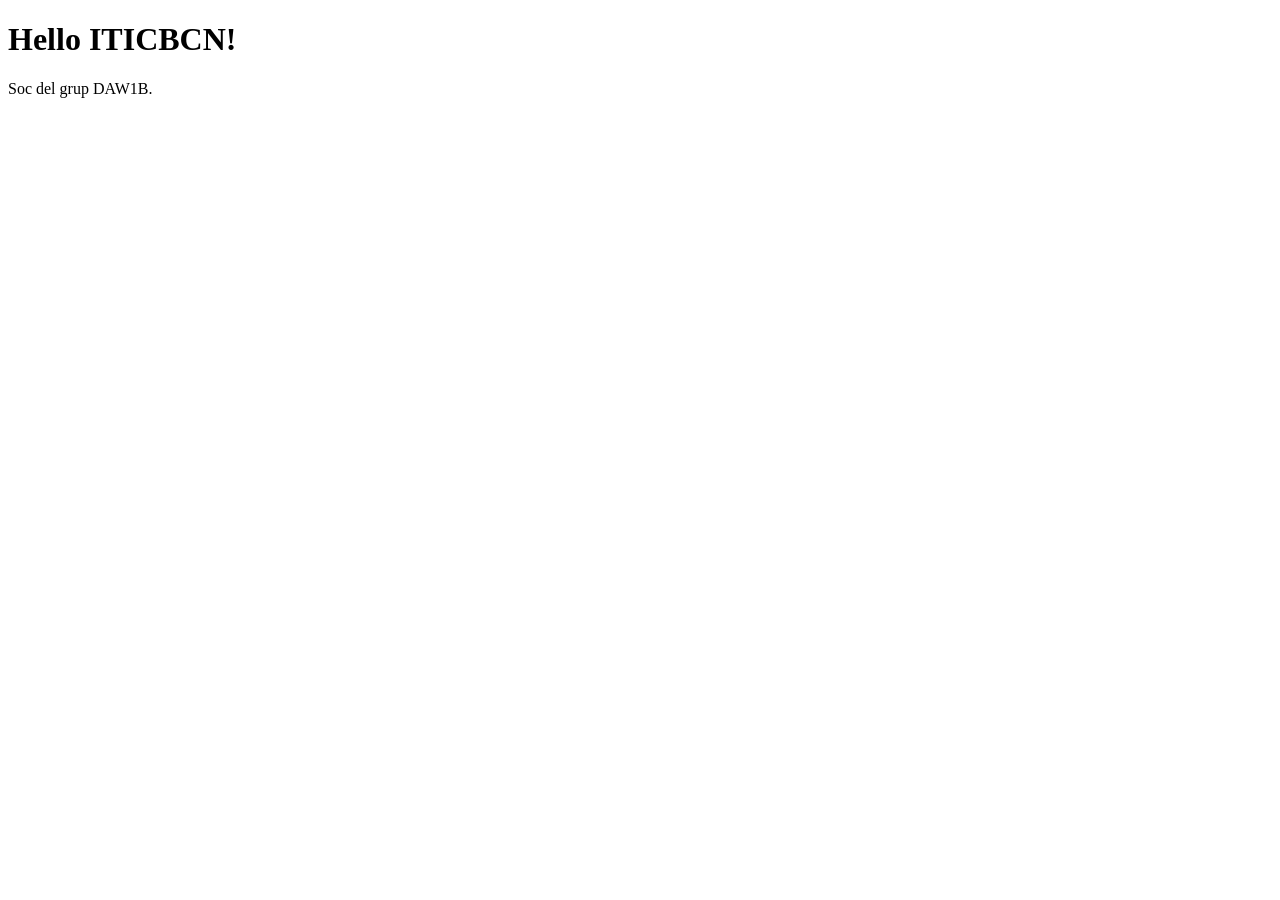
==== index.html @ bcb1f7c9 "He completat la primera pàgina sense errors" ====
<!doctype html>
<html lang="en">
  <head>
    <meta charset="UTF-8" />
    <meta name="viewport" content="width=device-width, initial-scale=1.0" />
    <title>First Page</title>
  </head>
  <body>
    <h1>Hello ITICBCN!</h1>
    <p>Soc del grup DAW1B.</p>
  </body>
</html>
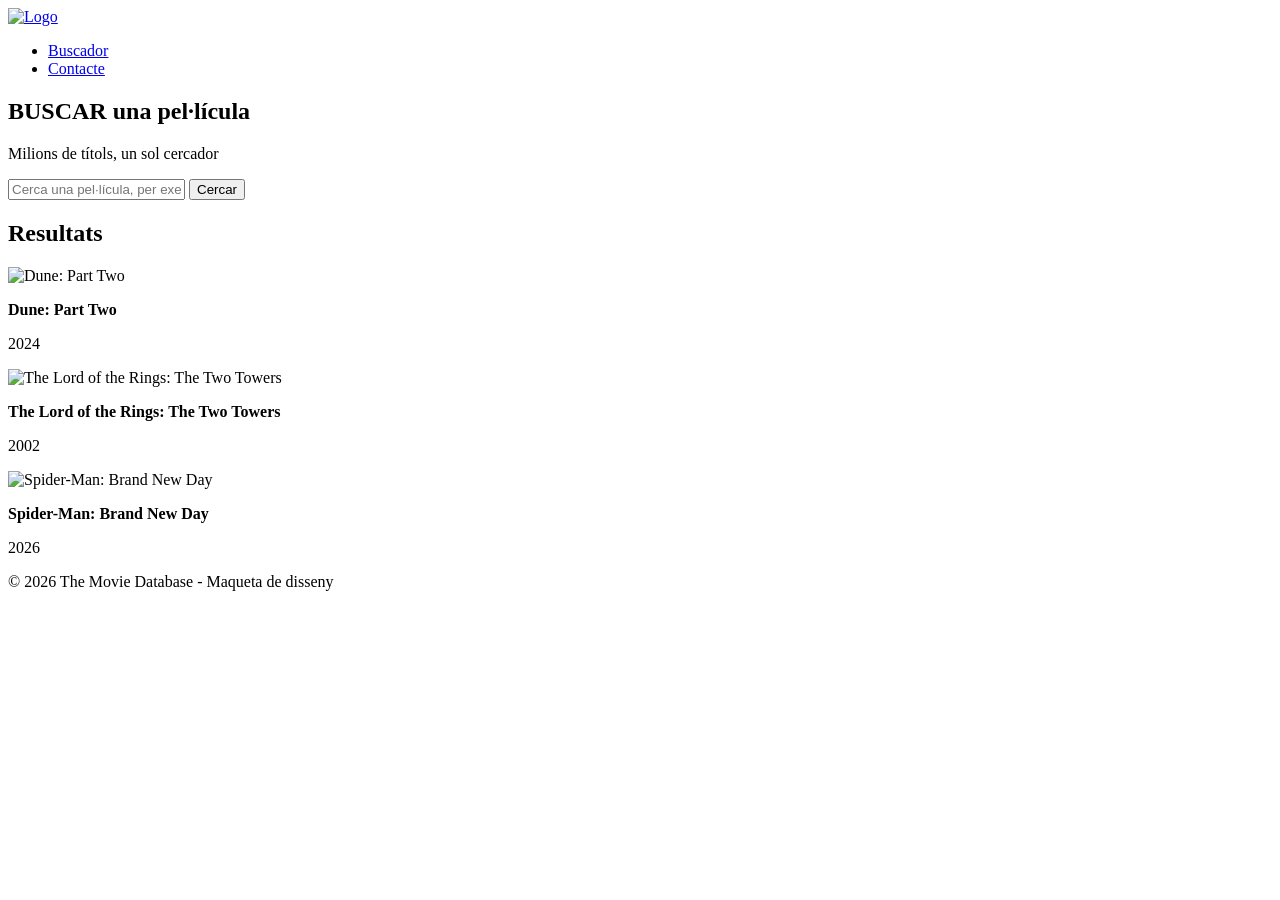
==== commit 23f3e602: "He completat la Activitat 2. No m'ha donat cap error." ====
--- a/index.html
+++ b/index.html
@@ -3,10 +3,77 @@
   <head>
     <meta charset="UTF-8" />
     <meta name="viewport" content="width=device-width, initial-scale=1.0" />
-    <title>First Page</title>
+    <title>Primera Pàgina Web</title>
   </head>
-  <body>
-    <h1>Hello ITICBCN!</h1>
-    <p>Soc del grup DAW1B.</p>
-  </body>
+  <body></body>
+
+  <header>
+    <a href="https://www.themoviedb.org/?language=ca">
+      <img
+        height="25px"
+        src="https://www.themoviedb.org/assets/v4/logos/v2/blue_short-8e7b30f73a4020692ccca9c88bafe5dcb6f8a62a4c6bc55cd9ba82bb2cd95f6c.svg"
+        alt="Logo"
+      />
+    </a>
+
+    <nav>
+      <ul>
+        <li><a href="buscador.html">Buscador</a></li>
+        <li><a href="contacte.html">Contacte</a></li>
+      </ul>
+    </nav>
+  </header>
+
+  <main>
+    <section>
+      <h1>BUSCAR una pel·lícula</h1>
+      <p>Milions de títols, un sol cercador</p>
+      <input
+        type="text"
+        placeholder="Cerca una pel·lícula, per exemple: 'The Matrix'"
+      />
+      <button>Cercar</button>
+    </section>
+
+    <section>
+      <h2>Resultats</h2>
+
+      <div>
+        <img
+          src="https://s3.amazonaws.com/nightjarprod/content/uploads/sites/122/2024/01/22213211/DUNE2_VERT_Tsr_2764x4096_EM_REV3.jpg"
+          alt="Dune: Part Two"
+          width="185"
+          height="250"
+        />
+        <p><strong>Dune: Part Two</strong></p>
+        <p>2024</p>
+      </div>
+
+      <div>
+        <img
+          src="https://upload.wikimedia.org/wikipedia/en/a/a1/Lord_Rings_Two_Towers.jpg?utm_source=en.wikipedia.org&utm_campaign=index&utm_content=original"
+          alt="The Lord of the Rings: The Two Towers"
+          width="185"
+          height="250"
+        />
+        <p><strong>The Lord of the Rings: The Two Towers</strong></p>
+        <p>2002</p>
+      </div>
+
+      <div>
+        <img
+          src="https://m.media-amazon.com/images/M/MV5BYmYwNGUwZWQtMTcyZC00ZjAxLThmZWEtMTY1OTIwZmI5YjBmXkEyXkFqcGc@._V1_FMjpg_UX1000_.jpg"
+          alt="Spider-Man: Brand New Day"
+          width="185"
+          height="250"
+        />
+        <p><strong>Spider-Man: Brand New Day</strong></p>
+        <p>2026</p>
+      </div>
+    </section>
+
+    <footer>
+      <p>© 2026 The Movie Database - Maqueta de disseny</p>
+    </footer>
+  </main>
 </html>
